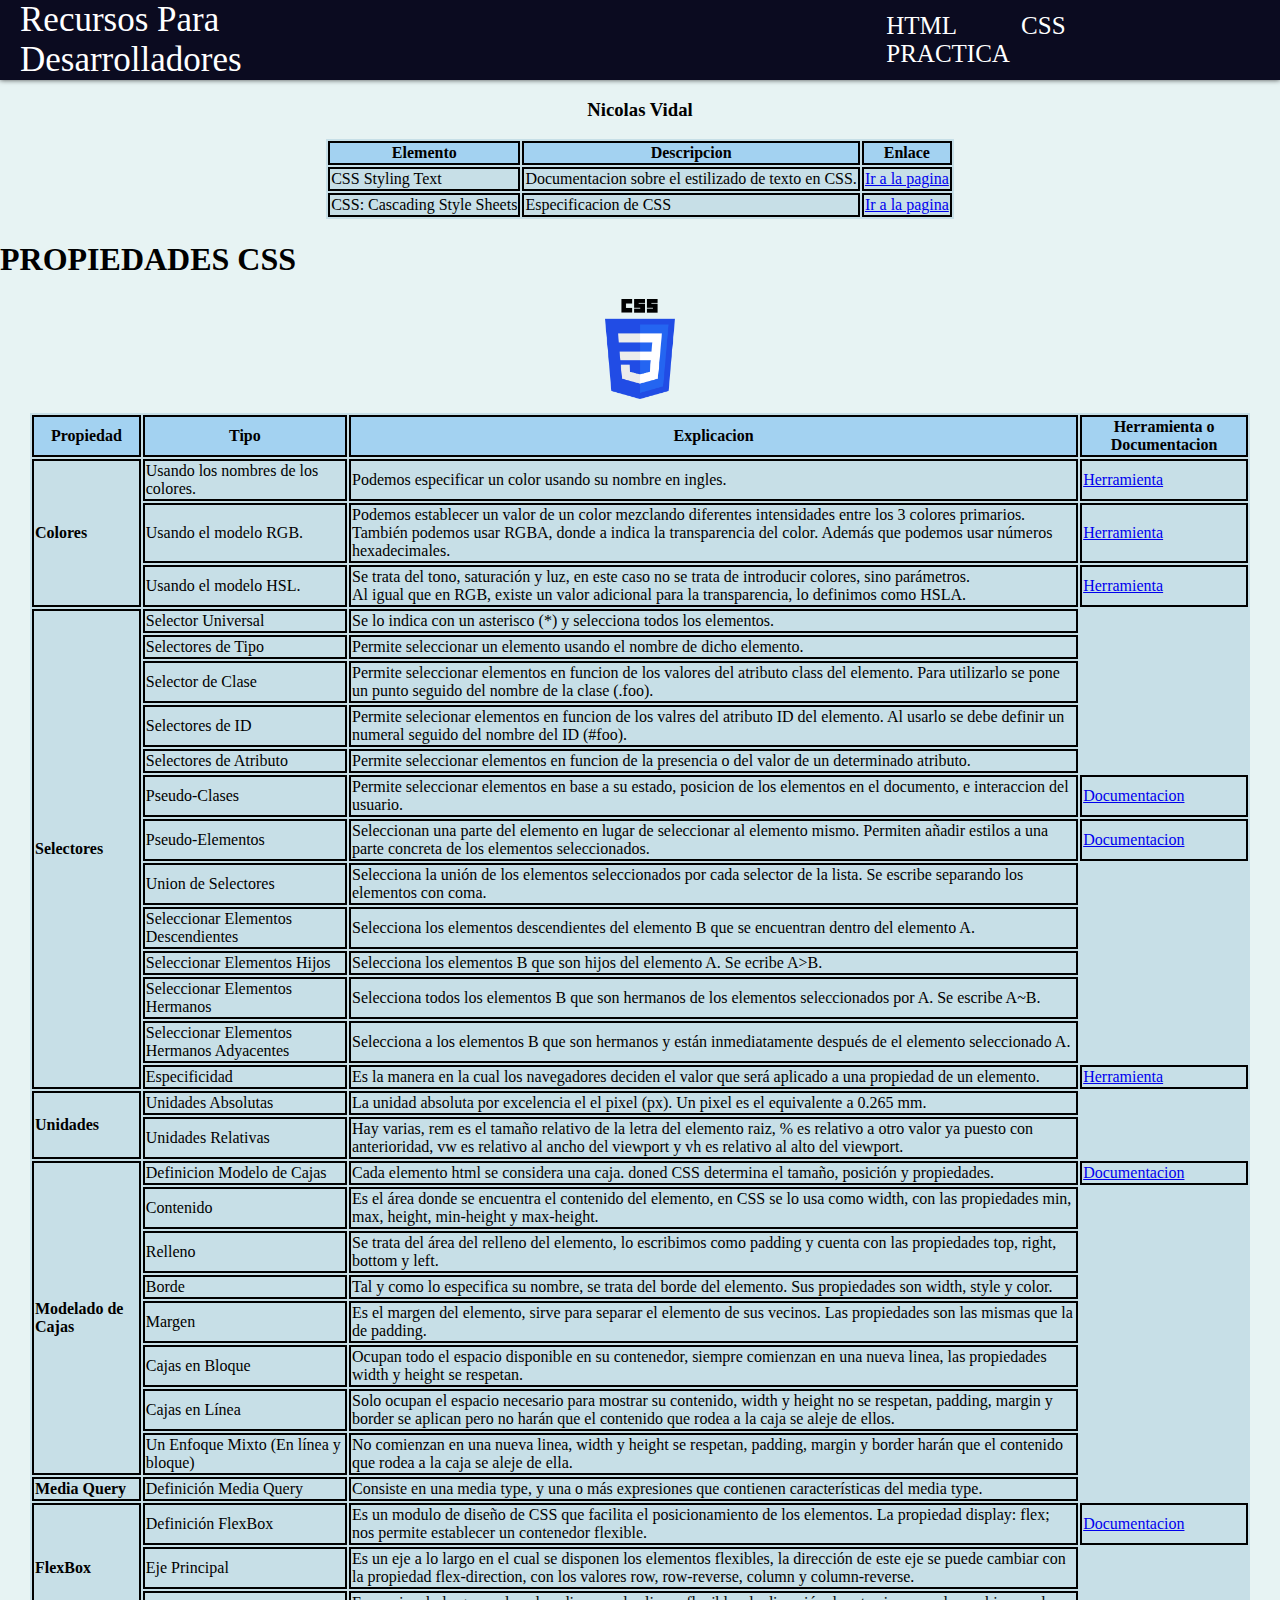
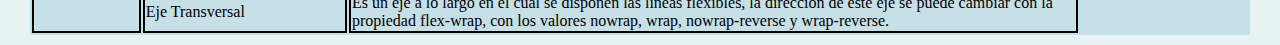
==== manualcss.html @ 42cefd26 "Añadir CSS" ====
<!DOCTYPE html>
<html lang="en">
<head>
    <meta charset="UTF-8">
    <meta http-equiv="X-UA-Compatible" content="IE=edge">
    <meta name="viewport" content="width=device-width, initial-scale=1.0">
    <title>Mi Manual</title>
    <link rel="stylesheet" href="estilos2.css">
</head>
<body>
    <div id="header">
        <span class="nombre">
            <span>Recursos Para Desarrolladores</span>
        </span>

        <span class="referencia">
                <a href="index.html">HTML</a>
                <a href="manualcss.html" >CSS</a>
                <a href="practica.html">PRACTICA</a>
        </span>
    </div>

    <div id="main">

        <center>
            <h3>Nicolas Vidal</h3>
            <table>
                <thead>
                    <tr>    
                        <th>Elemento</th>
                        <th>Descripcion</th>
                        <th>Enlace</th>
                    </tr>
                </thead>
                <tbody>
                    <tr>
                        <td>CSS Styling Text</td>
                        <td>Documentacion sobre el estilizado de texto en CSS.</td>
                        <td><a href="https://developer.mozilla.org/en-US/docs/Learn/CSS/Styling_text" target="_blanck">Ir a la pagina</a></td>
                    </tr>
                    <tr>
                        <td>CSS: Cascading Style Sheets</td>
                        <td>Especificacion de CSS</td>
                        <td><a href="https://developer.mozilla.org/en-US/docs/Web/CSS" target="_blanck">Ir a la pagina</a></td>
                    </tr>
                </tbody>
            </table>
            </center>
            <h1>PROPIEDADES CSS</h1>
            <center>
            <img src="Imagenes/250px-CSS3_logo_and_wordmark.svg.png" alt="hola" width="70" height="100">
        <table>
            <thead>
                <tr>
                    <th>Propiedad</th>
                    <th>Tipo</th>
                    <th>Explicacion</th>
                    <th>Herramienta o Documentacion</th>
                </tr>
            </thead>
            <tbody>
                <tr>
                    <td rowspan="3"><strong>Colores</strong></td>

                    <td>Usando los nombres de los colores.</td>
                    <td>Podemos especificar un color usando su nombre en ingles.</td>
                    <td><a href="https://www.w3.org/TR/css-color-3/#svg-color" target="_blank">Herramienta</a></td>
                </tr>
                <tr>
                    <td>Usando el modelo RGB.</td>
                    <td>Podemos establecer un valor de un color mezclando diferentes intensidades entre los 3 colores primarios. <br> También podemos usar RGBA, donde a indica la transparencia del color. Además que podemos usar números hexadecimales.</td>
                    <td><a href="https://www.w3schools.com/colors/colors_rgb.asp" target="_blank">Herramienta</a> </td>
                </tr>
                <tr>
                    <td>Usando el modelo HSL.</td>
                    <td>Se trata del tono, saturación y luz, en este caso no se trata de introducir colores, sino parámetros. <br> Al igual que en RGB, existe un valor adicional para la transparencia, lo definimos como HSLA.</td>
                    <td><a href="https://hslpicker.com/#121217" target="_blank">Herramienta</a></td>

                </tr>
                <tr>
                    <td rowspan="13" id="propiedad"><strong>Selectores</strong></td>

                    <td>Selector Universal</td>
                    <td>Se lo indica con un asterisco (*) y selecciona todos los elementos.</td>
                </tr>
                <tr>
                    <td>Selectores de Tipo</td>
                    <td>Permite seleccionar un elemento usando el nombre de dicho elemento.</td>
                </tr>
                <tr>
                    <td>Selector de Clase</td>
                    <td>Permite seleccionar elementos en funcion de los valores del atributo class del elemento. Para utilizarlo se pone un punto seguido del nombre de la clase (.foo).</td>
                </tr>
                <tr>
                    <td>Selectores de ID</td>
                    <td>Permite selecionar elementos en funcion de los valres del atributo ID del elemento. Al usarlo se debe definir un numeral seguido del nombre del ID (#foo).</td>
                </tr>
                <tr>
                    <td>Selectores de Atributo</td>
                    <td>Permite seleccionar elementos en funcion de la presencia o del valor de un determinado atributo.</td>
                </tr>
                <tr>
                    <td>Pseudo-Clases</td>
                    <td>Permite seleccionar elementos en base a su estado, posicion de los elementos en el documento, e interaccion del usuario.</td>
                    <td><a href="https://developer.mozilla.org/en-US/docs/Web/CSS/Pseudo-classes" target="_blank">Documentacion</a></td>
                </tr>
                <tr>
                    <td>Pseudo-Elementos</td>
                    <td>Seleccionan una parte del elemento en lugar de seleccionar al elemento mismo. Permiten añadir estilos a una parte concreta de los elementos seleccionados.</td>
                    <td><a href="https://developer.mozilla.org/en-US/docs/Web/CSS/Pseudo-elements" target="_blank">Documentacion</a></td>
                </tr>
                <tr>
                    <td>Union de Selectores</td>
                    <td>Selecciona la unión de los elementos seleccionados por cada selector de la lista. Se escribe separando los elementos con coma.</td>
                </tr>
                <tr>
                    <td>Seleccionar Elementos Descendientes</td>
                    <td>Selecciona los elementos descendientes del elemento B que se encuentran dentro del elemento A.</td>
                </tr>
                <tr>
                    <td>Seleccionar Elementos Hijos</td>
                    <td>Selecciona los elementos B que son hijos del elemento A. Se ecribe A>B.</td>
                </tr>
                <tr>
                    <td>Seleccionar Elementos Hermanos</td>
                    <td>Selecciona todos los elementos B que son hermanos de los elementos seleccionados por A. Se escribe A~B.</td>
                </tr>
                <tr>
                    <td>Seleccionar Elementos Hermanos Adyacentes</td>
                    <td>Selecciona a los elementos B que son hermanos y están inmediatamente después de el elemento seleccionado A.</td>
                </tr>
                <tr>
                    <td>Especificidad</td>
                    <td>Es la manera en la cual los navegadores deciden el valor que será aplicado a una propiedad de un elemento.</td>
                    <td><a href="https://polypane.app/css-specificity-calculator/" target="_blank">Herramienta</a></td>
                </tr>
                <tr>
                    <td rowspan="2"><strong>Unidades</strong></td>
                    <td>Unidades Absolutas</td>
                    <td>La unidad absoluta por excelencia el el pixel (px). Un pixel es el equivalente a 0.265 mm.</td>
                </tr>
                <tr>
                    <td>Unidades Relativas</td>
                    <td>
                        Hay varias, rem es el tamaño relativo de la letra del elemento raiz, % es relativo a otro valor ya puesto con anterioridad, vw es relativo al ancho del viewport y vh es relativo al alto del viewport.
                    </td>
                </tr>
                <tr>
                    <td rowspan="8"><strong>Modelado de Cajas</strong></td>
                    <td>Definicion Modelo de Cajas</td>
                    <td>Cada elemento html se considera una caja. doned CSS determina el tamaño, posición y propiedades.</td>
                    <td><a href="https://developer.mozilla.org/en-US/docs/Learn/CSS/Building_blocks/The_box_model" target="_blank">Documentacion</a></td>
                </tr>
                <tr>
                    <td>Contenido</td>
                    <td>Es el área donde se encuentra el contenido del elemento, en CSS se lo usa como width, con las propiedades min, max, height, min-height y max-height.</td>
                </tr>
                <tr>
                    <td>Relleno</td>
                    <td>Se trata del área del relleno del elemento, lo escribimos como padding y cuenta con las propiedades top, right, bottom y left.</td>
                </tr>
                <tr>
                    <td>Borde</td>
                    <td>Tal y como lo especifica su nombre, se trata del borde del elemento. Sus propiedades son width, style y color.</td>
                </tr>
                <tr>
                    <td>Margen</td>
                    <td>Es el margen del elemento, sirve para separar el elemento de sus vecinos. Las propiedades son las mismas que la de padding.</td>
                </tr>
                <tr>
                    <td>Cajas en Bloque</td>
                    <td>Ocupan todo el espacio disponible en su contenedor, siempre comienzan en una nueva linea, las propiedades width y height se respetan.</td>
                </tr>
                <tr>
                    <td>Cajas en Línea</td>
                    <td>Solo ocupan el espacio necesario para mostrar su contenido, width y height no se respetan, padding, margin y border se aplican pero no harán que el contenido que rodea a la caja se aleje de ellos.</td>
                </tr>
                <tr>
                    <td>Un Enfoque Mixto (En línea y bloque)</td>
                    <td>No comienzan en una nueva linea, width y height se respetan, padding, margin y border harán que el contenido que rodea a la caja se aleje de ella.</td>
                </tr>
                <tr>
                    <td><strong>Media Query</strong></td>
                    <td>Definición Media Query</td>
                    <td>Consiste en una media type, y una o más expresiones que contienen características del media type.</td>
                </tr>
                <tr>
                    <td rowspan="3"><strong>FlexBox</strong></td>
                    <td>Definición FlexBox</td>
                    <td>Es un modulo de diseño de CSS que facilita el posicionamiento de los elementos. La propiedad display: flex; nos permite establecer un contenedor flexible.</td>
                    <td><a href="https://css-tricks.com/snippets/css/a-guide-to-flexbox/" target="_blank">Documentacion</a></td>
                </tr>
                <tr>
                    <td>Eje Principal</td>
                    <td>Es un eje a lo largo en el cual se disponen los elementos flexibles, la dirección de este eje se puede cambiar con la propiedad flex-direction, con los valores row, row-reverse, column y column-reverse.</td>
                </tr>
                <tr>
                    <td>Eje Transversal</td>
                    <td>Es un eje a lo largo en el cual se disponen las lineas flexibles, la dirección de este eje se puede cambiar con la propiedad flex-wrap, con los valores nowrap, wrap, nowrap-reverse y wrap-reverse.</td>
                </tr>
            </tbody>
        </table>
            </center>
    </div>
</body>
</html>
---- estilos2.css ----
* {
    box-sizing: border-box;
    font-family: 'Times New Roman';
    }
body{
    background-color:rgb(231, 243, 243);
    background-blend-mode :hard-light white;
    margin: 0;
    padding: 0;
}

#header{
    /* background-color: hsla(238, 14%, 8%, 1); */
    background-color: rgb(11, 11, 32);    
    height: 80px;
    display: flex;
    align-items: center;
    box-shadow: 0 0 5px rgba(0, 0, 0, 0.7);
}
    #header .referencia{
        padding: 0 10px 0 400px;
        
    }
        #header .referencia a{
            text-decoration: none;
            color: white;
            padding: 0 30px;
            font-size: 25px;
        }
        #header .referencia a:hover{
            color: rgb(138, 138, 138);
        }
    #header .nombre{
        padding: 0 20px;
        color: white;
        font-size: 35px;

    }




table{
    background-color:rgb(199, 223, 231);
    /* border: 2px solid black; */
    font-family:Georgia, 'Times New Roman', Times, serif;
    font-size: medium;
    margin: 10px 30px 10px 30px;
}
thead{
    background-color:rgb(163, 210, 241);
}
td{
    border: 2px solid black;
}
th{
    border: 2px solid black;
}
tr:hover{
    background-color:rgb(151, 171, 180);
}
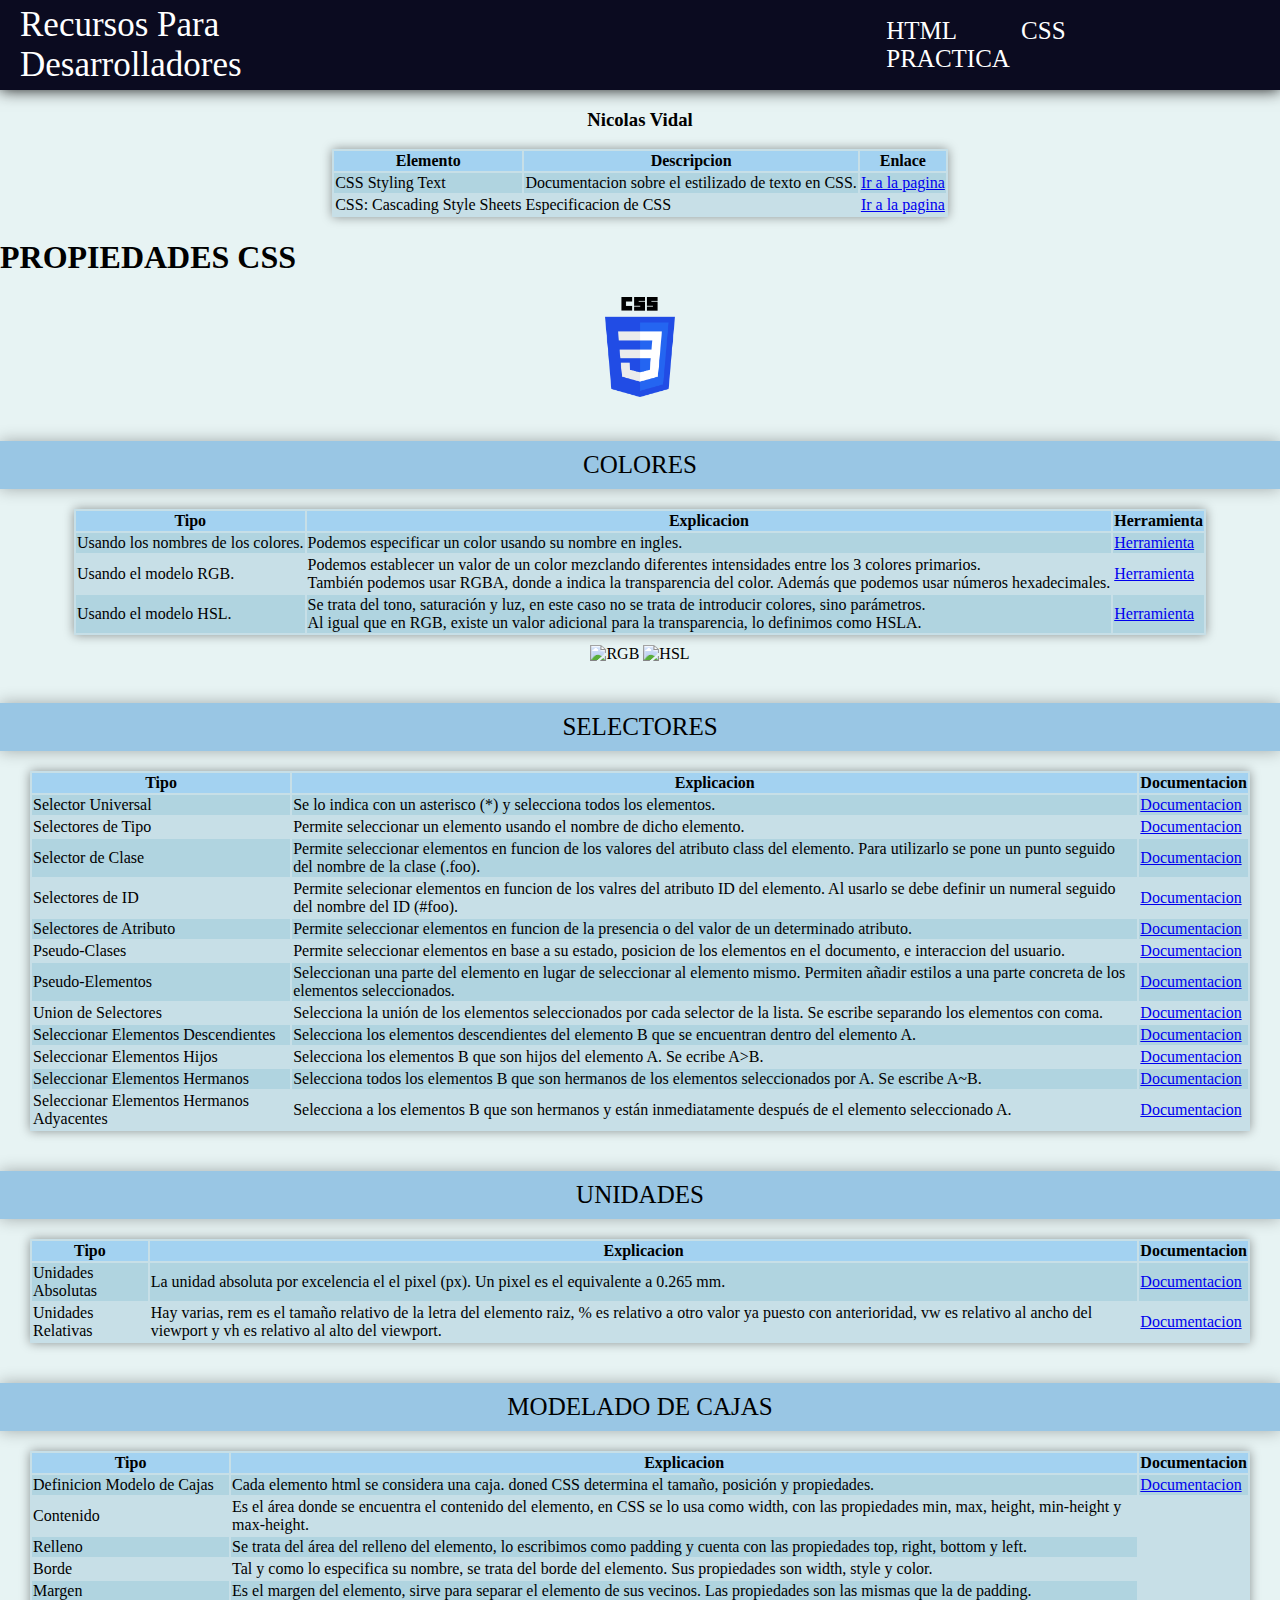
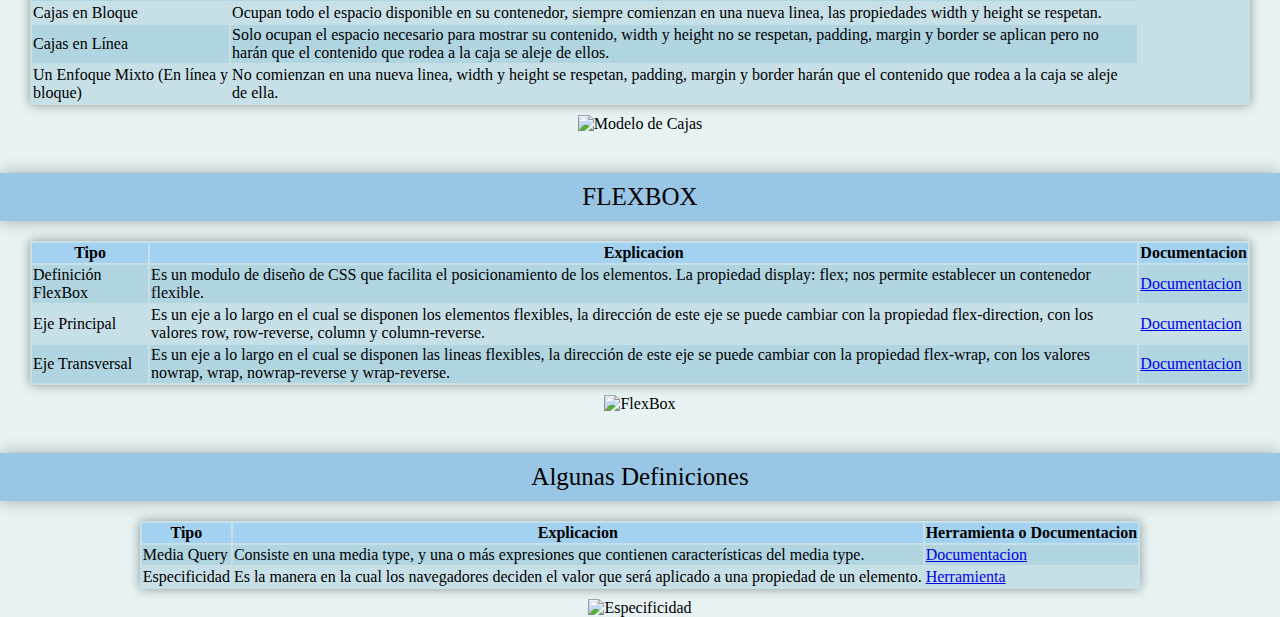
==== commit 05b49e33: "Modificando manual" ====
--- a/manualcss.html
+++ b/manualcss.html
@@ -5,6 +5,7 @@
     <meta http-equiv="X-UA-Compatible" content="IE=edge">
     <meta name="viewport" content="width=device-width, initial-scale=1.0">
     <title>Mi Manual</title>
+    <link rel="stylesheet" href="principales.css">
     <link rel="stylesheet" href="estilos2.css">
 </head>
 <body>
@@ -21,7 +22,6 @@
     </div>
 
     <div id="main">
-
         <center>
             <h3>Nicolas Vidal</h3>
             <table>
@@ -48,20 +48,19 @@
             </center>
             <h1>PROPIEDADES CSS</h1>
             <center>
-            <img src="Imagenes/250px-CSS3_logo_and_wordmark.svg.png" alt="hola" width="70" height="100">
-        <table>
-            <thead>
-                <tr>
-                    <th>Propiedad</th>
-                    <th>Tipo</th>
-                    <th>Explicacion</th>
-                    <th>Herramienta o Documentacion</th>
-                </tr>
-            </thead>
-            <tbody>
-                <tr>
-                    <td rowspan="3"><strong>Colores</strong></td>
-
+                <img class="imagen" src="Imagenes/250px-CSS3_logo_and_wordmark.svg.png" alt="css" width="70" height="100">
+        
+                <div id="titulo">COLORES</div>
+        <table id="colores">
+            <thead>
+                <tr>
+                    <th>Tipo</th>
+                    <th>Explicacion</th>
+                    <th>Herramienta</th>
+                </tr>
+            </thead>
+            <tbody>
+                <tr>
                     <td>Usando los nombres de los colores.</td>
                     <td>Podemos especificar un color usando su nombre en ingles.</td>
                     <td><a href="https://www.w3.org/TR/css-color-3/#svg-color" target="_blank">Herramienta</a></td>
@@ -75,29 +74,47 @@
                     <td>Usando el modelo HSL.</td>
                     <td>Se trata del tono, saturación y luz, en este caso no se trata de introducir colores, sino parámetros. <br> Al igual que en RGB, existe un valor adicional para la transparencia, lo definimos como HSLA.</td>
                     <td><a href="https://hslpicker.com/#121217" target="_blank">Herramienta</a></td>
-
-                </tr>
-                <tr>
-                    <td rowspan="13" id="propiedad"><strong>Selectores</strong></td>
-
+                </tr>
+            </tbody>
+        </table>
+        <div>
+            <img src="imagenes/rgb.png" alt="RGB" title="RGB" width="150" height="150">
+            <img src="imagenes/hsl.png" alt="HSL" title="HSL" width="150" height="150">
+        </div>
+        <div id="titulo">SELECTORES</div>
+        <table id="Selectores">
+            <thead>
+                <tr>
+                    <th>Tipo</th>
+                    <th>Explicacion</th>
+                    <th>Documentacion</th>
+                </tr>
+            </thead>
+            <tbody>
+                <tr>
                     <td>Selector Universal</td>
                     <td>Se lo indica con un asterisco (*) y selecciona todos los elementos.</td>
+                    <td><a href="https://developer.mozilla.org/en-US/docs/Web/CSS/Universal_selectors" target="_blank">Documentacion</a></td>
                 </tr>
                 <tr>
                     <td>Selectores de Tipo</td>
                     <td>Permite seleccionar un elemento usando el nombre de dicho elemento.</td>
+                    <td><a href="https://developer.mozilla.org/en-US/docs/Web/CSS/Type_selectors" target="_blank">Documentacion</a></td>
                 </tr>
                 <tr>
                     <td>Selector de Clase</td>
                     <td>Permite seleccionar elementos en funcion de los valores del atributo class del elemento. Para utilizarlo se pone un punto seguido del nombre de la clase (.foo).</td>
+                    <td><a href="https://developer.mozilla.org/en-US/docs/Web/CSS/Class_selectors" target="_blank">Documentacion</a></td>
                 </tr>
                 <tr>
                     <td>Selectores de ID</td>
                     <td>Permite selecionar elementos en funcion de los valres del atributo ID del elemento. Al usarlo se debe definir un numeral seguido del nombre del ID (#foo).</td>
+                    <td><a href="https://developer.mozilla.org/en-US/docs/Web/CSS/Id_selectors" target="_blank">Documentacion</a></td>
                 </tr>
                 <tr>
                     <td>Selectores de Atributo</td>
                     <td>Permite seleccionar elementos en funcion de la presencia o del valor de un determinado atributo.</td>
+                    <td><a href="https://developer.mozilla.org/en-US/docs/Web/CSS/Attribute _selectors" target="_blank">Documentacion</a></td>
                 </tr>
                 <tr>
                     <td>Pseudo-Clases</td>
@@ -112,41 +129,68 @@
                 <tr>
                     <td>Union de Selectores</td>
                     <td>Selecciona la unión de los elementos seleccionados por cada selector de la lista. Se escribe separando los elementos con coma.</td>
+                    <td><a href="https://docs.google.com/document/d/1SDbFOw5NKZjK7MqUjSjIka2xn_cbRhl5Q4dquAJ4lEk/edit" target="_blank">Documentacion</a></td>
                 </tr>
                 <tr>
                     <td>Seleccionar Elementos Descendientes</td>
                     <td>Selecciona los elementos descendientes del elemento B que se encuentran dentro del elemento A.</td>
+                    <td><a href="https://docs.google.com/document/d/1SDbFOw5NKZjK7MqUjSjIka2xn_cbRhl5Q4dquAJ4lEk/edit" target="_blank">Documentacion</a></td>
                 </tr>
                 <tr>
                     <td>Seleccionar Elementos Hijos</td>
                     <td>Selecciona los elementos B que son hijos del elemento A. Se ecribe A>B.</td>
+                    <td><a href="https://docs.google.com/document/d/1SDbFOw5NKZjK7MqUjSjIka2xn_cbRhl5Q4dquAJ4lEk/edit" target="_blank">Documentacion</a></td>
                 </tr>
                 <tr>
                     <td>Seleccionar Elementos Hermanos</td>
                     <td>Selecciona todos los elementos B que son hermanos de los elementos seleccionados por A. Se escribe A~B.</td>
+                    <td><a href="https://docs.google.com/document/d/1SDbFOw5NKZjK7MqUjSjIka2xn_cbRhl5Q4dquAJ4lEk/edit" target="_blank">Documentacion</a></td>
                 </tr>
                 <tr>
                     <td>Seleccionar Elementos Hermanos Adyacentes</td>
                     <td>Selecciona a los elementos B que son hermanos y están inmediatamente después de el elemento seleccionado A.</td>
-                </tr>
-                <tr>
-                    <td>Especificidad</td>
-                    <td>Es la manera en la cual los navegadores deciden el valor que será aplicado a una propiedad de un elemento.</td>
-                    <td><a href="https://polypane.app/css-specificity-calculator/" target="_blank">Herramienta</a></td>
-                </tr>
-                <tr>
-                    <td rowspan="2"><strong>Unidades</strong></td>
+                    <td><a href="https://docs.google.com/document/d/1SDbFOw5NKZjK7MqUjSjIka2xn_cbRhl5Q4dquAJ4lEk/edit" target="_blank">Documentacion</a></td>
+                </tr>
+            </tbody>
+        </table>
+        
+        <div id="titulo">UNIDADES</div>
+        <table id="Unidades">
+            <thead>
+                <tr>
+                    <th>Tipo</th>
+                    <th>Explicacion</th>
+                    <th>Documentacion</th>
+                </tr>
+            </thead>
+            <tbody>
+                <tr>
                     <td>Unidades Absolutas</td>
                     <td>La unidad absoluta por excelencia el el pixel (px). Un pixel es el equivalente a 0.265 mm.</td>
+                    <td><a href="https://developer.mozilla.org/en-US/docs/Learn/CSS/Building_blocks/Values_and_units" target="_blank">Documentacion</a></td>
                 </tr>
                 <tr>
                     <td>Unidades Relativas</td>
                     <td>
                         Hay varias, rem es el tamaño relativo de la letra del elemento raiz, % es relativo a otro valor ya puesto con anterioridad, vw es relativo al ancho del viewport y vh es relativo al alto del viewport.
                     </td>
-                </tr>
-                <tr>
-                    <td rowspan="8"><strong>Modelado de Cajas</strong></td>
+                    <td><a href="https://desarrolloweb.com/articulos/unidades-medida-css-relativas-absolutas.html" target="_blank">Documentacion</a></td>
+                </tr>
+            </tbody>
+        </table>
+
+        <div id="titulo">MODELADO DE CAJAS</div>
+        <table id="Modelado de cajas">
+            <thead>
+                <tr>
+                    
+                    <th>Tipo</th>
+                    <th>Explicacion</th>
+                    <th>Documentacion</th>
+                </tr>
+            </thead>
+            <tbody>
+                <tr>
                     <td>Definicion Modelo de Cajas</td>
                     <td>Cada elemento html se considera una caja. doned CSS determina el tamaño, posición y propiedades.</td>
                     <td><a href="https://developer.mozilla.org/en-US/docs/Learn/CSS/Building_blocks/The_box_model" target="_blank">Documentacion</a></td>
@@ -179,27 +223,62 @@
                     <td>Un Enfoque Mixto (En línea y bloque)</td>
                     <td>No comienzan en una nueva linea, width y height se respetan, padding, margin y border harán que el contenido que rodea a la caja se aleje de ella.</td>
                 </tr>
-                <tr>
-                    <td><strong>Media Query</strong></td>
-                    <td>Definición Media Query</td>
-                    <td>Consiste en una media type, y una o más expresiones que contienen características del media type.</td>
-                </tr>
-                <tr>
-                    <td rowspan="3"><strong>FlexBox</strong></td>
+            </tbody>
+        </table>
+        <img src="imagenes/modelocajas.png" alt="Modelo de Cajas" title="Modelo de Cajas" height="150" width="300">
+
+        <div id="titulo">FLEXBOX</div>
+        <table id="flexbox">
+            <thead>
+                <tr>
+                    <th>Tipo</th>
+                    <th>Explicacion</th>
+                    <th>Documentacion</th>
+                </tr>
+            </thead>
+            <tbody>
+                <tr>
                     <td>Definición FlexBox</td>
                     <td>Es un modulo de diseño de CSS que facilita el posicionamiento de los elementos. La propiedad display: flex; nos permite establecer un contenedor flexible.</td>
                     <td><a href="https://css-tricks.com/snippets/css/a-guide-to-flexbox/" target="_blank">Documentacion</a></td>
                 </tr>
                 <tr>
                     <td>Eje Principal</td>
-                    <td>Es un eje a lo largo en el cual se disponen los elementos flexibles, la dirección de este eje se puede cambiar con la propiedad flex-direction, con los valores row, row-reverse, column y column-reverse.</td>
+                    <td>Es un eje a lo largo en el cual se disponen los elementos flexibles, la dirección de este eje se puede cambiar con la propiedad flex-direction, con los valores row, row-reverse, column y column-reverse.</td>               
+                    <td><a href="https://f-beltran.github.io/flex-direccion-principal/" target="_blank">Documentacion</a></td>
                 </tr>
                 <tr>
                     <td>Eje Transversal</td>
                     <td>Es un eje a lo largo en el cual se disponen las lineas flexibles, la dirección de este eje se puede cambiar con la propiedad flex-wrap, con los valores nowrap, wrap, nowrap-reverse y wrap-reverse.</td>
-                </tr>
-            </tbody>
-        </table>
+                    <td><a href="https://f-beltran.github.io/flex-eje-transversal/" target="_blank">Documentacion</a></td>
+                </tr>
+            </tbody>
+        </table>
+        <img src="imagenes/flexbox.png" alt="FlexBox" title="FlexBox" width="550" height="250">
+
+        <div id="titulo">Algunas Definiciones</div>
+        <table id="extra">
+            <thead>
+                <tr>
+                    <th>Tipo</th>
+                    <th>Explicacion</th>
+                    <th>Herramienta o Documentacion</th>
+                </tr>
+            </thead>
+            <tbody>
+                <tr>
+                    <td>Media Query</td>
+                    <td>Consiste en una media type, y una o más expresiones que contienen características del media type.</td>
+                    <td><a href="https://css-tricks.com/snippets/css/a-guide-to-flexbox/" target="_blank">Documentacion</a></td>
+                </tr>
+                <tr>
+                    <td>Especificidad</td>
+                    <td>Es la manera en la cual los navegadores deciden el valor que será aplicado a una propiedad de un elemento.</td>
+                    <td><a href="https://polypane.app/css-specificity-calculator/" target="_blank">Herramienta</a></td>
+                </tr>
+            </tbody>
+        </table>
+        <img src="imagenes/especidificidad.png" alt="Especificidad" title="Especificidad" width="450" height="230">
             </center>
     </div>
 </body>
--- a/principales.css
+++ b/principales.css
@@ -0,0 +1,38 @@
+* {
+    box-sizing: border-box;
+    font-family: 'Times New Roman';
+    }
+body{
+    background-color:beige;
+    background-blend-mode :hard-light white;
+    margin: 0;
+    padding: 0;
+}
+
+#header{
+    background-color: rgb(44, 24, 8);
+    height: 90px;
+    display: flex;
+    align-items: center;
+    box-shadow: 0 0 15px rgba(0, 0, 0, 0.9);
+}
+    #header .referencia{
+        padding: 0 10px 0 400px;
+        
+    }
+        #header .referencia a{
+            text-decoration: none;
+            color: white;
+            padding: 0 30px;
+            font-size: 25px;
+        }
+        #header .referencia a:hover{
+            color: rgb(138, 138, 138);
+            transform: scale(2);
+        }
+    #header .nombre{
+        padding: 0 20px;
+        color: white;
+        font-size: 35px;
+
+    }--- a/estilos2.css
+++ b/estilos2.css
@@ -1,7 +1,3 @@
-* {
-    box-sizing: border-box;
-    font-family: 'Times New Roman';
-    }
 body{
     background-color:rgb(231, 243, 243);
     background-blend-mode :hard-light white;
@@ -12,33 +8,7 @@
 #header{
     /* background-color: hsla(238, 14%, 8%, 1); */
     background-color: rgb(11, 11, 32);    
-    height: 80px;
-    display: flex;
-    align-items: center;
-    box-shadow: 0 0 5px rgba(0, 0, 0, 0.7);
 }
-    #header .referencia{
-        padding: 0 10px 0 400px;
-        
-    }
-        #header .referencia a{
-            text-decoration: none;
-            color: white;
-            padding: 0 30px;
-            font-size: 25px;
-        }
-        #header .referencia a:hover{
-            color: rgb(138, 138, 138);
-        }
-    #header .nombre{
-        padding: 0 20px;
-        color: white;
-        font-size: 35px;
-
-    }
-
-
-
 
 table{
     background-color:rgb(199, 223, 231);
@@ -46,16 +16,30 @@
     font-family:Georgia, 'Times New Roman', Times, serif;
     font-size: medium;
     margin: 10px 30px 10px 30px;
+    box-shadow: 0 0 10px rgba(0, 0, 0, 0.4);
 }
-thead{
+thead tr th{
     background-color:rgb(163, 210, 241);
 }
-td{
-    border: 2px solid black;
-}
-th{
-    border: 2px solid black;
+
+table tr:nth-child(odd){
+    background-color: rgb(176, 212, 224);
 }
 tr:hover{
     background-color:rgb(151, 171, 180);
-}+    transform: scale(1.01);
+}
+
+#titulo{
+    background-color: rgb(153, 198, 228);
+    padding: 10px 10px 10px 10px;
+    margin: 40px 0 20px 0;
+    font-size: 25px;
+    box-shadow: 0px 0px 15px rgba(0, 0, 0, 0.3);
+    size: 100px;
+}
+
+.imagen:hover{
+    transform: scale(1.5);
+}
+
